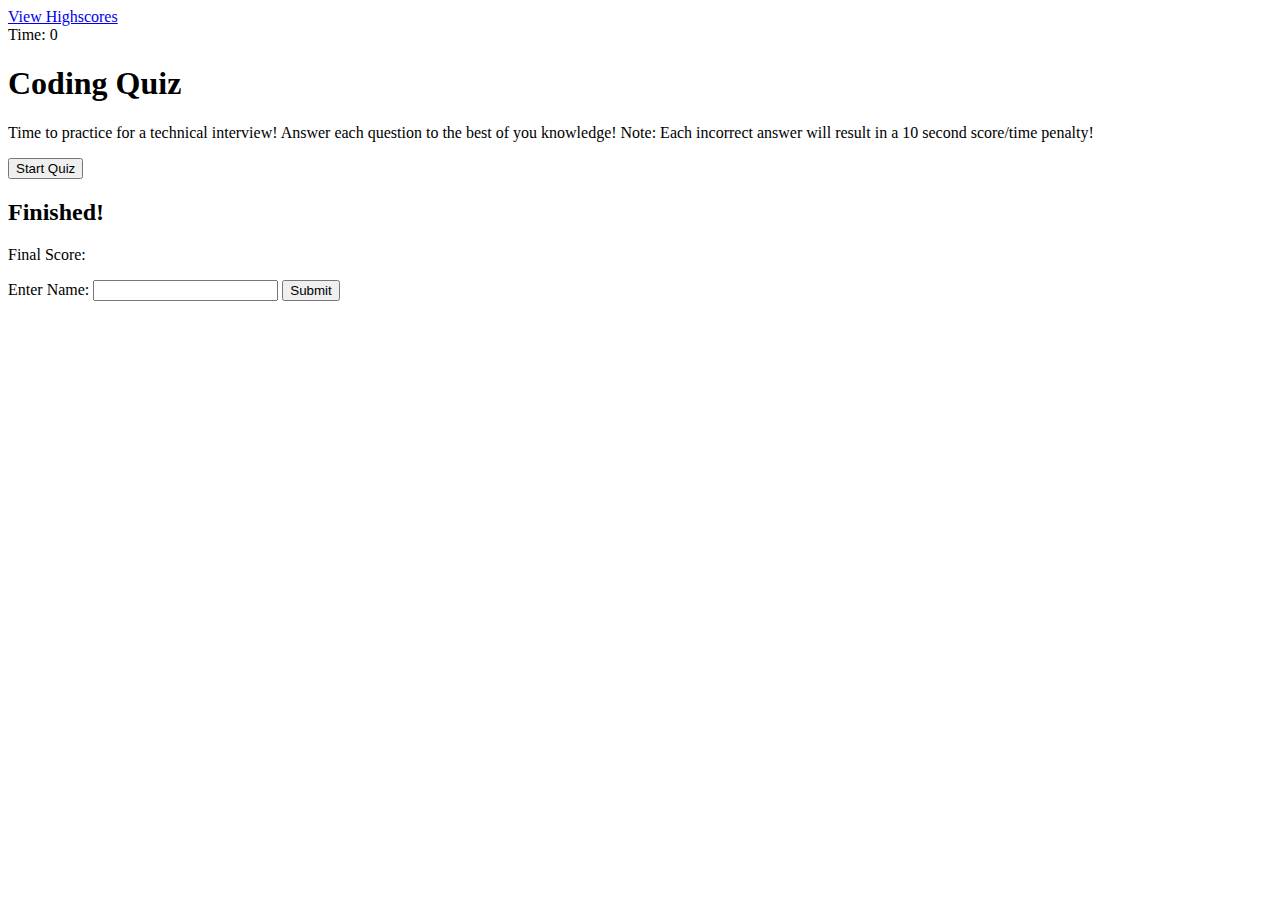
==== index.html @ 2f06a3dd "added to the html and javascript" ====
<!DOCTYPE html>
<html lang = "en">
<head>
    <meta charset = "UTF-8"/>
    <title>Coding Quiz</title>

    <link rel="stylesheet" href="./CSS/style.css" />
</head>

<body>
    <div class="high-score"><a href="score.html">View Highscores</a></div>

    <div class="timer">Time: <span id="timer">0</span></div>

    <div class="wrapper">
        <div id="start" class="start-screen">
            <h1>Coding Quiz</h1>
            <p>
                Time to practice for a technical interview! Answer each question to the best of you knowledge!
                Note: Each incorrect answer will result in a 10 second score/time penalty!
            </p>
            <button id="start-button">Start Quiz</button>
        </div>

        <div id="questions" class="hide">
            <h2 id="question-title"></h2>
            <div id="choices" class="choices"></div>
        </div>

        <div id="end-screen" class="hide">
            <h2>Finished!</h2>
            <p>Final Score: <span id="final-score"></span></p>
            <p>
                Enter Name: <input type="text" id="name"/>
                <button id="submit">Submit</button>
            </p>
        </div>

        <div id="feedback" class="feedback hide"></div>
    </div>

    <script src="./Javascript/questions.js"></script>
    <script src="./Javascript/script.js"></script>
</body>
</html>
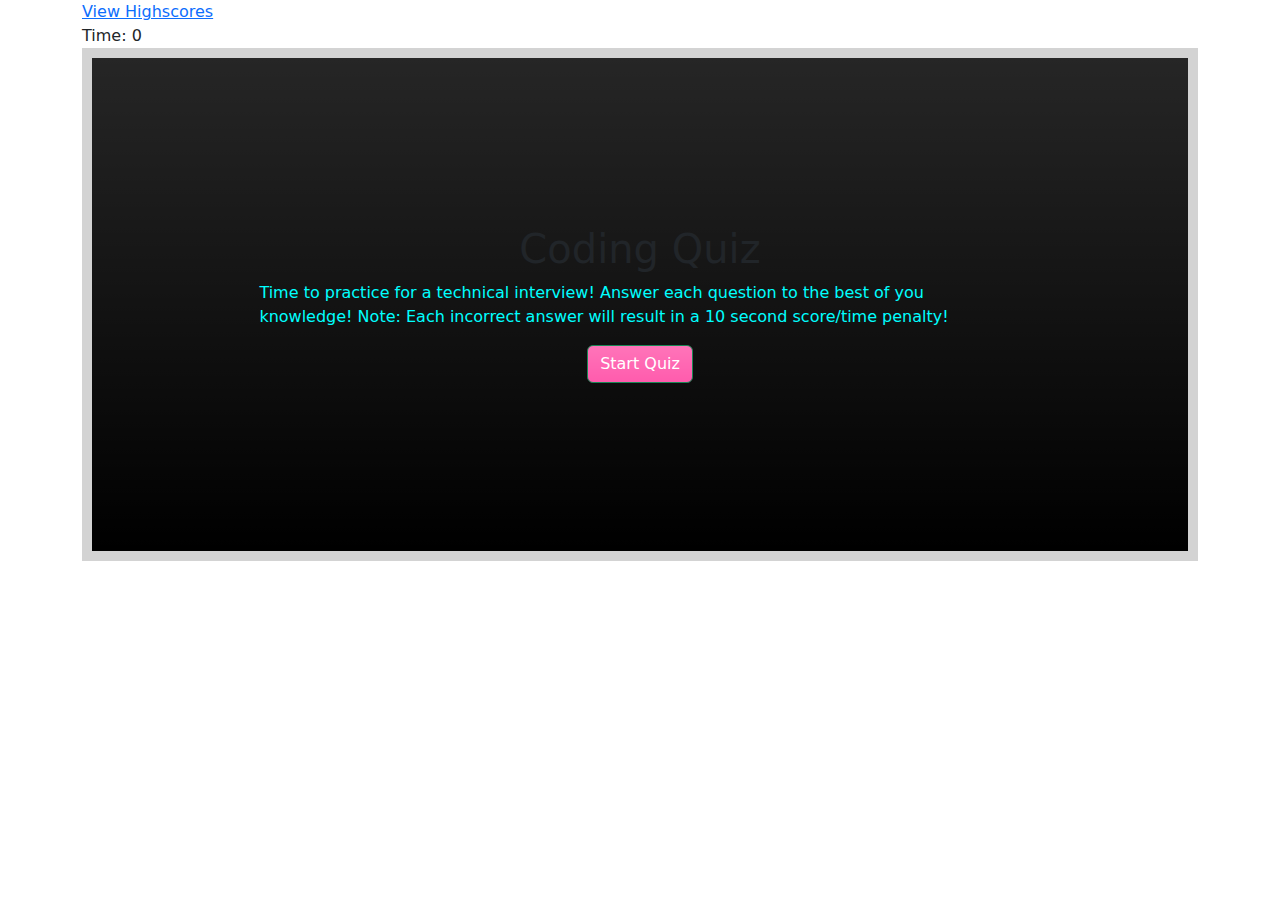
==== commit f115e6ed: "edite the css" ====
--- a/index.html
+++ b/index.html
@@ -3,43 +3,59 @@
 <head>
     <meta charset = "UTF-8"/>
     <title>Coding Quiz</title>
-
     <link rel="stylesheet" href="./CSS/style.css" />
+    <link rel="stylesheet" href="https://cdn.jsdelivr.net/npm/bootstrap@5.2.1/dist/css/bootstrap.min.css">
 </head>
 
 <body>
-    <div class="high-score"><a href="score.html">View Highscores</a></div>
+    
+    <div class="container">
+        <header class="row">
+            <div class="high-score"><a href="score.html">View Highscores</a></div>
 
-    <div class="timer">Time: <span id="timer">0</span></div>
+            <div class="timer">Time: <span id="timer">0</span></div>
+        </header>
 
-    <div class="wrapper">
-        <div id="start" class="start-screen">
-            <h1>Coding Quiz</h1>
-            <p>
-                Time to practice for a technical interview! Answer each question to the best of you knowledge!
-                Note: Each incorrect answer will result in a 10 second score/time penalty!
-            </p>
-            <button id="start-button">Start Quiz</button>
-        </div>
+        <section id="start-screen" class="show">
+            <div class="row">
+                <div class="col-md-12">
+                    <h1>Coding Quiz</h1>
+                </div>
+            </div>
+            <div class="row">
+                <div class="col-md-12">
+                    <p>
+                    Time to practice for a technical interview! Answer each question to the best of you knowledge!
+                    Note: Each incorrect answer will result in a 10 second score/time penalty!
+                    </p>
+                </div>
+            </div>
+            <div class="row">
+                <div>
+                    <button id="start-button" class="btn btn-success btn-icon-text bouncebutton"><i class="fa fa-check btn-icon-prepend"></i>Start Quiz</button>
+                </div>
+            </div>
+        </section>
 
-        <div id="questions" class="hide">
+        <section id="questions" class="hide">
             <h2 id="question-title"></h2>
-            <div id="choices" class="choices"></div>
-        </div>
+            <div id="choices" class="choices-answer"></div>
+            <div id="feedback" class="feedback hide"></div>
+        </section>
 
-        <div id="end-screen" class="hide">
-            <h2>Finished!</h2>
+        <section id="end-screen" class="hide">
+            
             <p>Final Score: <span id="final-score"></span></p>
             <p>
                 Enter Name: <input type="text" id="name"/>
                 <button id="submit">Submit</button>
             </p>
-        </div>
+        </section>
 
-        <div id="feedback" class="feedback hide"></div>
     </div>
 
     <script src="./Javascript/questions.js"></script>
+    <script src="./Javascript/score.js"></script>
     <script src="./Javascript/script.js"></script>
 </body>
 </html>--- a/CSS/style.css
+++ b/CSS/style.css
@@ -0,0 +1,43 @@
+
+section{
+    background-color: black;
+    background-image: var(--bs-gradient);
+    border: solid 10px lightgrey;
+    padding: 15%;
+}
+.hide{
+    display: none;
+}
+.show{
+    display: block;
+}
+h1{
+    text-align: center;
+    color: cyan;
+}
+p{ 
+    color:aqua;
+}
+#start-button{
+    display: block;
+    margin: 0 auto;
+    background-color:rgb(255, 92, 173);
+    background-image: var(--bs-gradient);
+}
+#questions{
+    color: aqua;
+}
+li{
+    text-align: center;
+    color:rgb(255, 92, 173);
+}
+.center {
+    text-align: center;
+    list-style-position: inside;
+  }
+  .choice{
+    display: block;
+    margin: 0 auto;
+    background-color:rgb(255, 92, 173);
+    background-image: var(--bs-gradient);
+  }